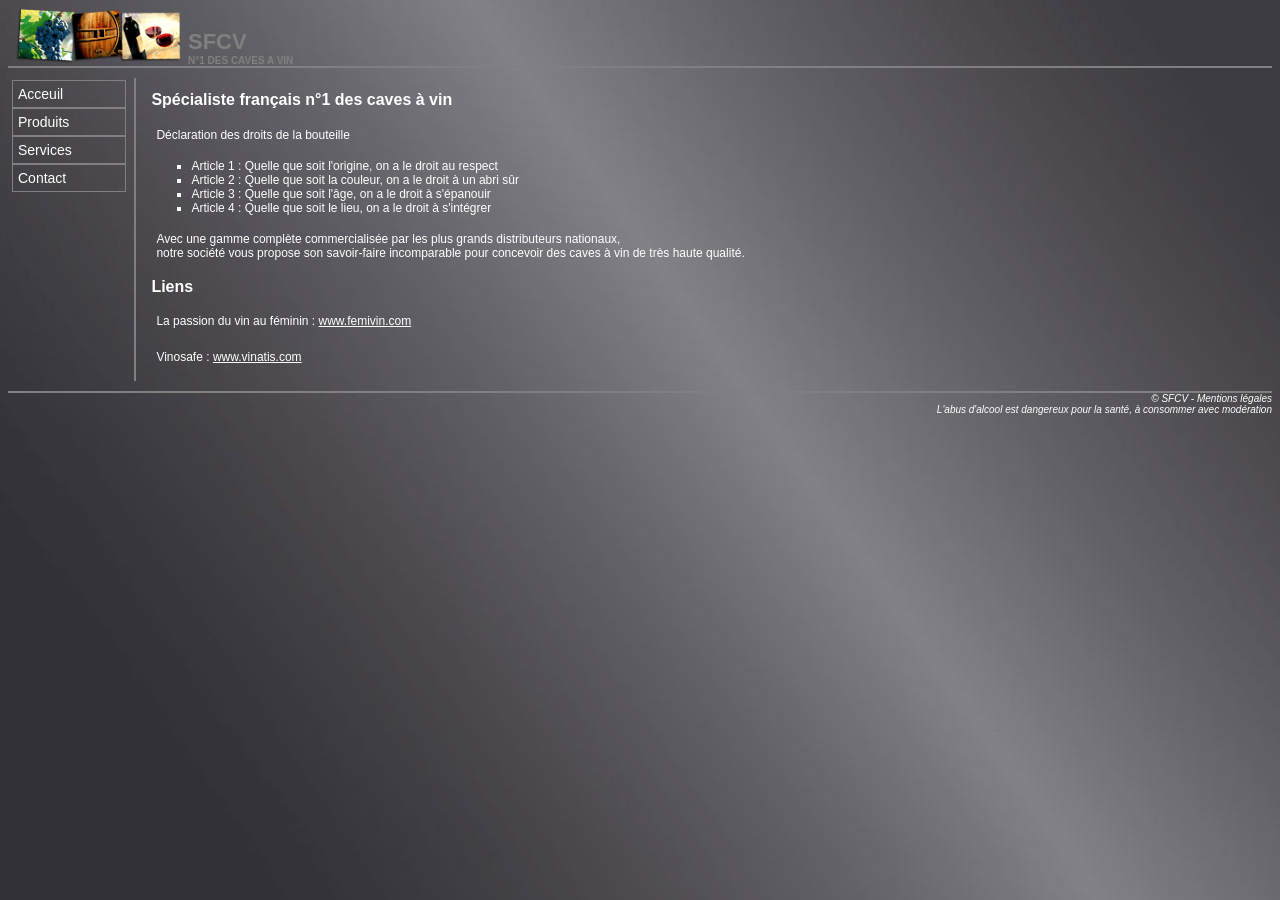
==== index.html @ 1f4571f9 "Add files via upload" ====
<!DOCTYPE html>
<html lang="fr">

<head>
	<meta charset="utf-8" >
	<title>SFCV : Spécialiste Français n°1 des Caves à Vin</title>
	<link rel="stylesheet"  href="style0.css">
</head>

<body>
     
	 
	<div id = "entete" style="display: flex; align-items: flex-end;   " >
		<div id= "logo">
		   <img src=" logo.png" alt="i" >
		</div>
		<div class=entete> 
	   <h1>SFCV </h1>
	   <h3>N°1 des caves a vin </h3>
	   </div> 
	 </div>
     
		 
	 

	
	<hr>

	<div id="menu">
		 
		<ul>
			<li><a href="index.html">Acceuil</a></li>
			<li><a href="produit.html">Produits</a></li>
			<li><a href="service.html">Services</a></li>
			<li><a href="contact.html">Contact</a></li>
		</ul>
     
	</div>


	<div id="bloc">
		<h2>Spécialiste français n°1 des caves à vin</h2>

		<p>Déclaration des droits de la bouteille</p>

		<ol>
			<li> Article 1 : Quelle que soit l'origine, on a le droit au respect
			</li>
			<li> Article 2 : Quelle que soit la couleur, on a le droit à un abri sûr</li>
			<li> Article 3 : Quelle que soit l'âge, on a le droit à s'épanouir
			</li>
			<li> Article 4 : Quelle que soit le lieu, on a le droit à s'intégrer
			</li>
		</ol>

		<p>Avec une gamme complète commercialisée par les plus grands distributeurs nationaux,<br> notre société vous propose son savoir-faire incomparable pour concevoir des caves à vin de très haute qualité. </p>

		<h2>Liens</h2>

		<p> La passion du vin au féminin : <a href="https://www.femivin.com/">www.femivin.com</a></p>
		<p>Vinosafe : <a href="https://www.vinatis.com/?srsltid=AfmBOooCcTs_kOm-BVw1jcZ-mSSJ0IH8Cg7j4e0KZLLNMcPp-k1dp0Yj">www.vinatis.com</a></p>
		
	</div>

	<hr>

	<div id="pied">
		<p>© SFCV - <a href="mentions.html">Mentions légales</a></p>
		<p>L'abus d'alcool est dangereux pour la santé, à consommer avec modération</p>
	</div>
  

</body>

</html>
---- style0.css ----
/* Feuille de style de niveau 1 */

/* Structure */

body 
{ 
    color:white ;
   font-size: 12px;  
}

div#entete
{ 
   height: auto;

}
div#entete img.logo
{ 
   float: left;
   margin: 0px 0px 10px 0px;
   padding: 0px 0px 0px 0px;
   /*position:absolute;
   z-index: -1;*/
}
div#entete h1
{
   margin: 0px 0px 0px 0px;
}
div#entete h2
{
   padding-left: 5px;
}
div#entete h3
{
   margin: 0px 0px 0px 0px;
}

div#titre
{ 
   height: 52px;
   margin: 0px 0px 0px 0px;
   padding: 5px 0px 5px 0px;   
}
div#titre img.logo_titre
{ 
   float: left;
   margin: 0px 0px 0px 0px;
   padding: 0px 0px 0px 0px;   
}

div#menu
{ 
   float: left;
   margin: 0px 0px 0px 0px;
   padding: 0px 0px 0px 0px;
   width: 10%;
}

div#menu ul
{ 
   width: 100%;
}

div#menu li 
{
   margin-left: -3em;
   margin-right: 4em;
   padding: 5px 0px 5px 0px;
   border: 1px solid gray;
}

div#menu a 
{ 
   padding: 5px 35px 5px 5px;
}

div#bloc
{ 
   float: left;
   margin: 10px 0px 10px 0px;
   padding: 0px 0px 0px 15px;
   width: 80%;
   border-left: 2px solid gray;
}

div#contact
{ 
   float: left;
   margin: 10px 0px 10px 0px;
   padding: 0px 0px 0px 15px;
}

div#bloc_contact
{ 
   float: left;
   margin: 10px 0px 10px 0px;
   padding: 0px 0px 0px 15px;
}

div#pied
{ 
   margin: 0px 0px 0px 0px;
   padding: 0px 0px 0px 0px;
}
div#pied p
{
   margin: 0px 0px 0px 0px;
   padding: 0px 0px 0px 5px;
}


hr
{
   clear: both;
   margin: 0px 0px 0px 0px;
}
p
{
   padding: 5px 5px 5px 5px;
}
table
{
   width: 100%;
   margin: 10px 0px 10px 0px;
   padding: 0px 0px 0px 0px;
}
tr 
{
   margin: 0px 0px 0px 0px;
   padding: 0px 0px 0px 0px;
}
td 
{
   margin: 0px 0px 0px 0px;
   padding: 5px 5px 5px 5px;
}
textarea 
{  
   margin: 0px 5px 0px 0px;
   padding: 5px 5px 5px 5px;
}

/* Décoration */

body 
{ 
   background-image: url( fond.jpg); 
   background-size: cover; 
   /*background-position: left;*/
   font-family: Arial;    
   background-repeat: no-repeat;
}

h1 { font-family: Arial;
     color:gray ;
   font-size: 22px;  }
h2 { font-family: Arial; color:white ;
   font-size: 16px;  }
h3 { font-family: Arial; color:gray ;
   font-size: 14px; }

div#entete h3 { font-family: Arial;color:gray ;
   font-size: 10px; text-transform: uppercase; }

hr { border: 1px solid gray; /*visibility: visible;*/ }

table { border: 1px solid #3F3F3F;   width:100%}

div#menu li { list-style-type: none; }
div#menu li:hover { background-color: white; }
div#bloc {  }
div#bloc li { list-style-type: square; }
div#contact { border-left: 2px solid gray; }
div#bloc_contact {  }
div#bloc_contact table { margin: 0px; border: 0px; }
div#bloc_contact td { padding: 0px; text-align: center; }
div#bloc_contact tr { background-color: transparent; }
div#bloc_contact a:link, a:visited, a:hover { text-decoration: none; background-color: transparent; }
div#menu a:link, div#menu a:visited { text-decoration: none; font-family: Arial; font-size: 14px; color: white; font-style: normal; }
div#menu a:hover { text-decoration: none; color: gray; background-color: transparent; }

div#pied p { font-family: Arial; font-size: 10px; font-style: italic; text-align:right; }
div#pied a { text-decoration: none; font-family: Arial; font-size: 10px; font-style: italic; color: white; }
div#pied a:link, a:visited { text-decoration: none; font-family: Arial; font-size: 10px; font-style: italic; color: white; }
div#pied a:hover { text-decoration: none; font-family: Arial; font-size: 10px; font-style: italic; color: white; background-color: transparent; }

a { text-decoration: underline; font-family: Arial; font-size: 12px; color: white; font-style: normal; }
a:link, a:visited { text-decoration: underline; font-family: Arial; font-size: 12px; color: white; font-style: normal; }
a:hover { text-decoration: none; background-color: gray; color: white; }

td { font-family: Arial; color: #000000; font-size: 15px; width: 20%; }
td.center { text-align: center; }
td.justify { text-align: justify; }
tr { background-color: #AFAFAF; }
label {display: inline-block;width: 59px; }
         
.inline {display: inline-block;justify-content: space-between;}
.n input {width: 10%;}
.i input {width: 5%;}
.inl input {width: 23%;}
.no input{width: 32%; height: 70px; }
.la { width: 40%;}
.le { width: 10%;}
.les {width: 45%; }
.newsletter {display: inline-block;align-items: center;margin-top: 10px;}
.newsletter input {width: auto;margin-right: 10px; }
button {margin-top: 15px;background: #333;color: white;padding: 10px;border: none;border-radius: 5px;cursor: pointer;}
button:hover {background: #555; }

input { font-family: Arial; font-size: 14px; font-weight: normal; background-color: #F5F5F5; color: #000000; border: 1px solid #3F3F3F; text-indent: 2px;  width: 20%;padding: 8px;margin-top: 5px;border: 1px solid #ccc;border-radius: 5px;}
textarea {font-family: Arial; font-size: 12px; font-weight : normal; background-color: #F5F5F5; color: #000000; border: 1px solid #3F3F3F; text-indent: 2px; }
select {font-family: Arial; font-size: 12px; font-weight : bold; background-color: #F5F5F5; border: 1px solid #3F3F3F; width: 20%;padding: 8px;margin-top: 5px;border: 1px solid #ccc;border-radius: 5px; } 

a.backlink { text-decoration: underline; font-family: Arial; font-size: 10px; color: white; font-style: italic; }
a.backlink:link, a.backlink:visited { text-decoration: underline; font-family: Arial; font-size: 10px; color: white; font-style: italic; }
a.backlink:hover { text-decoration: none; background-color: transparent; font-size: 10px; color: #AEAEAE; font-style: italic; }
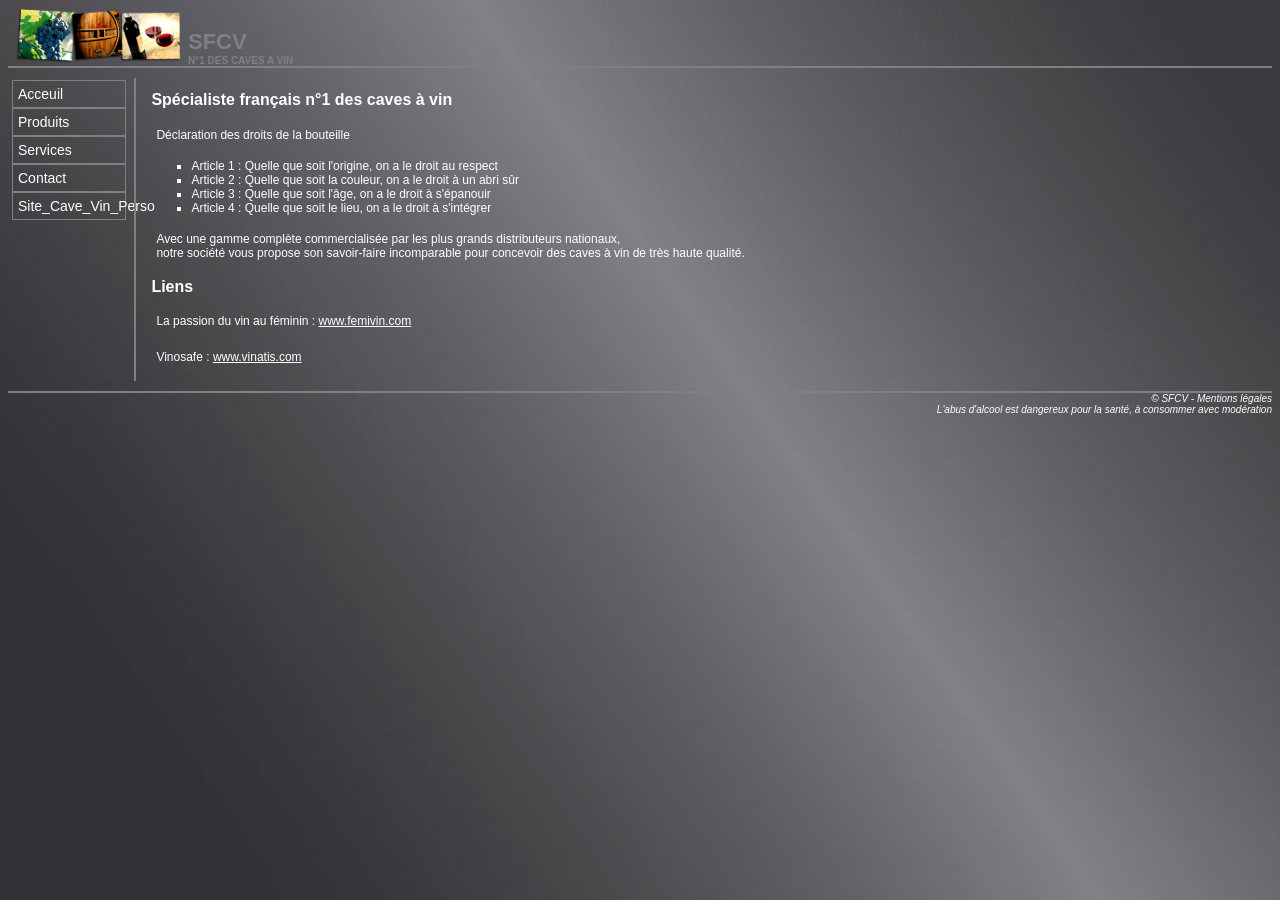
==== commit 148fee8c: "Update index.html" ====
--- a/index.html
+++ b/index.html
@@ -33,6 +33,7 @@
 			<li><a href="produit.html">Produits</a></li>
 			<li><a href="service.html">Services</a></li>
 			<li><a href="contact.html">Contact</a></li>
+			<li><a href="index1.html">Site_Cave_Vin_Perso</a></li>
 		</ul>
      
 	</div>
@@ -72,4 +73,4 @@
 
 </body>
 
-</html>+</html>
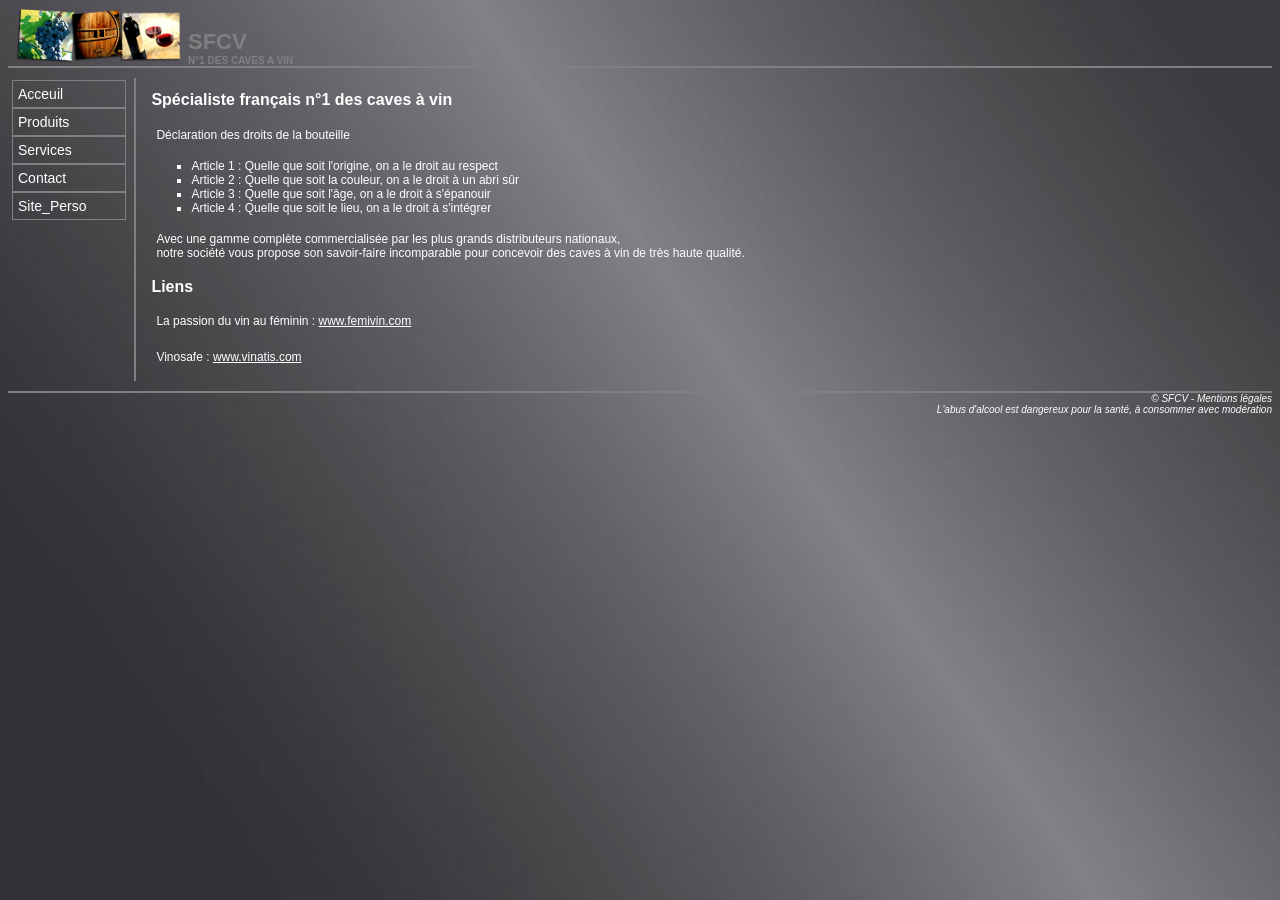
==== commit 95e4f9e2: "Update index.html" ====
--- a/index.html
+++ b/index.html
@@ -33,7 +33,7 @@
 			<li><a href="produit.html">Produits</a></li>
 			<li><a href="service.html">Services</a></li>
 			<li><a href="contact.html">Contact</a></li>
-			<li><a href="index1.html">Site_Cave_Vin_Perso</a></li>
+			<li><a href="index2.html">Site_Perso</a></li>
 		</ul>
      
 	</div>
